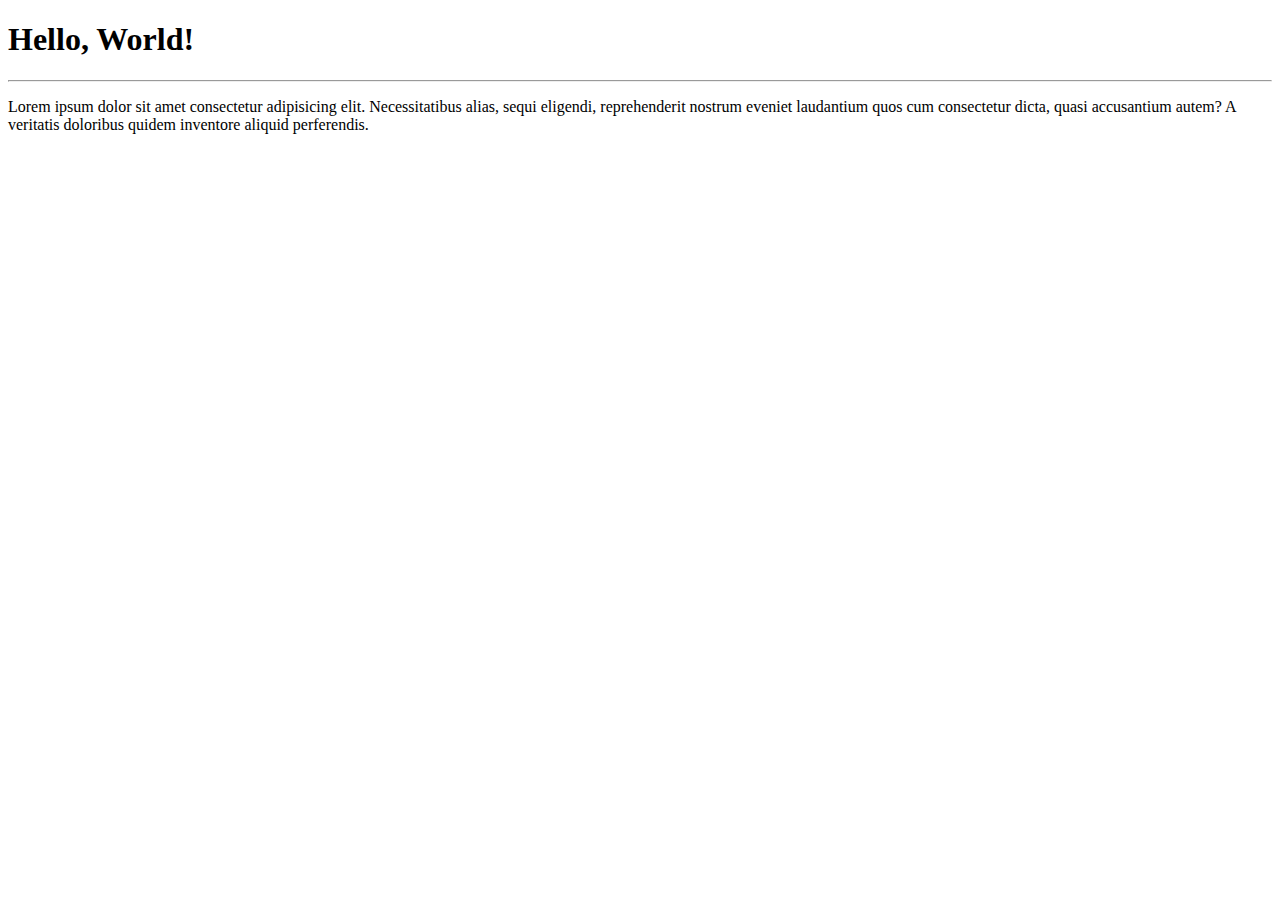
==== Site_exemplo/index.html @ 1f3eced8 "my_first_html" ====
<!DOCTYPE html>
<html lang="en">
<head>
    <meta charset="UTF-8">
    <meta http-equiv="X-UA-Compatible" content="IE=edge">
    <meta name="viewport" content="width=, initial-scale=1.0">
    <title>My first site</title>
</head>
<body>
    <h1>Hello, World!</h1>
    <hr>
    <p>Lorem ipsum dolor sit amet consectetur adipisicing elit. Necessitatibus alias, sequi eligendi, reprehenderit nostrum eveniet laudantium quos cum consectetur dicta, quasi accusantium autem? A veritatis doloribus quidem inventore aliquid perferendis.</p>
</body>
</html>
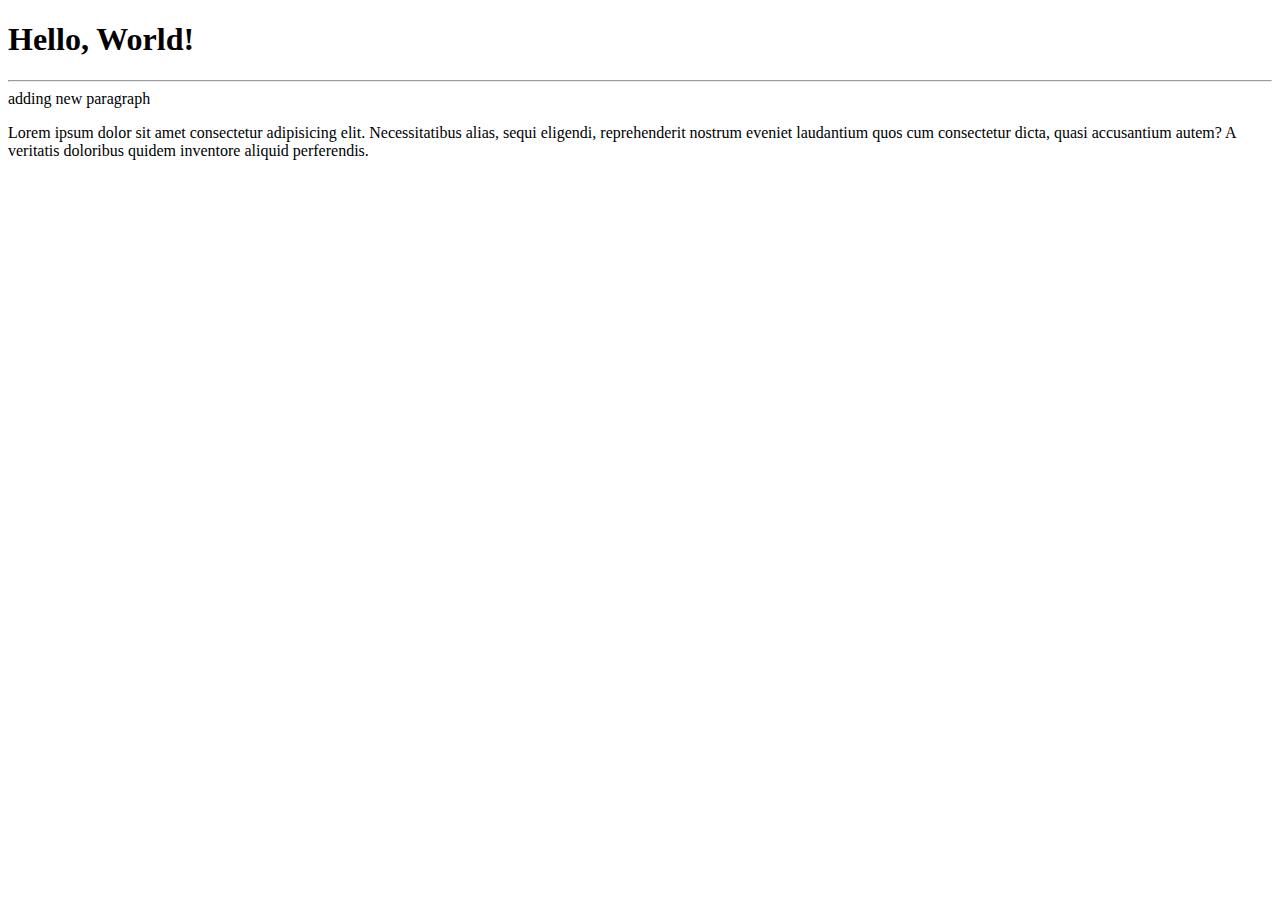
==== commit 23dfb22e: "Commit by phone" ====
--- a/Site_exemplo/index.html
+++ b/Site_exemplo/index.html
@@ -9,6 +9,7 @@
 <body>
     <h1>Hello, World!</h1>
     <hr>
+        adding new paragraph
     <p>Lorem ipsum dolor sit amet consectetur adipisicing elit. Necessitatibus alias, sequi eligendi, reprehenderit nostrum eveniet laudantium quos cum consectetur dicta, quasi accusantium autem? A veritatis doloribus quidem inventore aliquid perferendis.</p>
 </body>
 </html>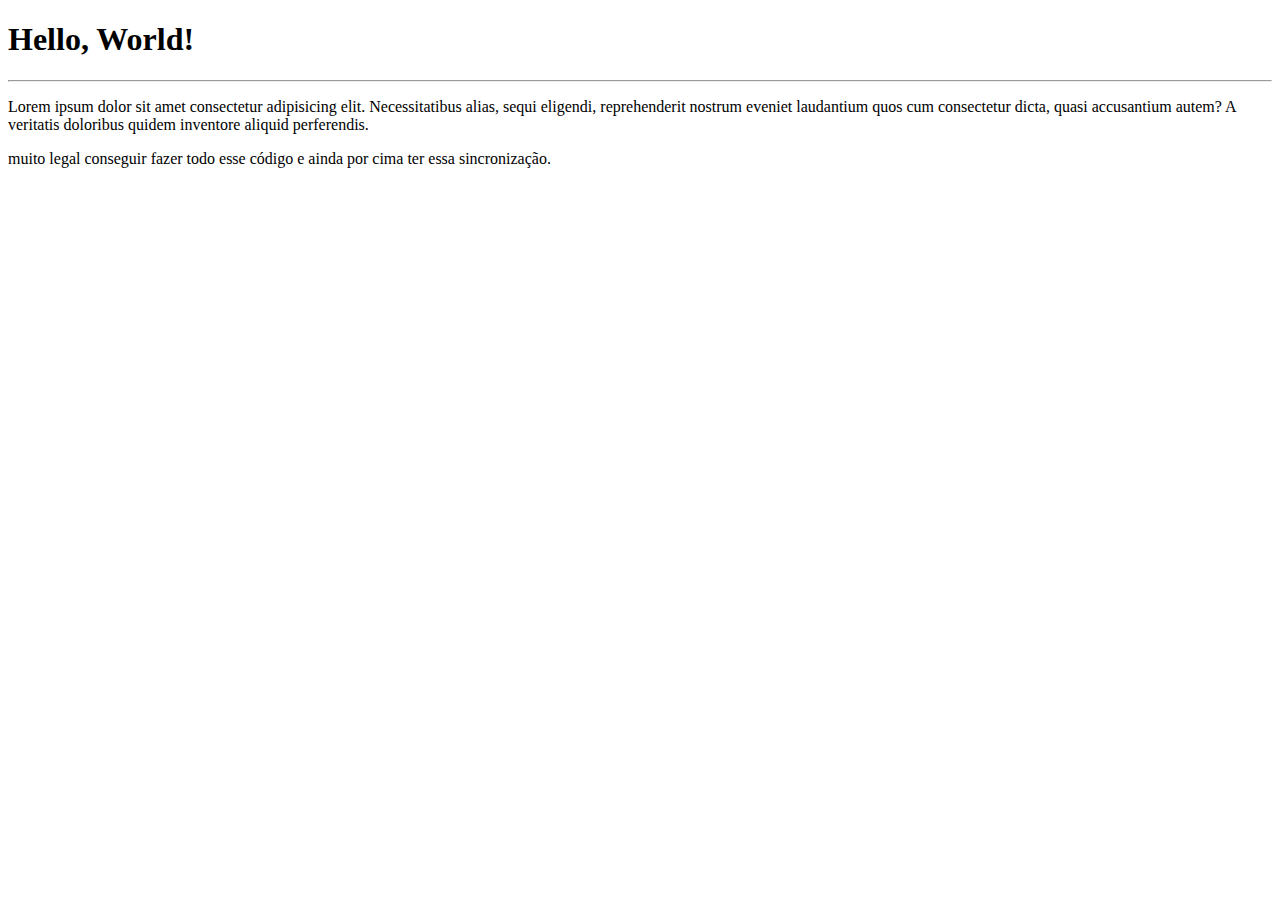
==== commit 1ff235a8: "by_myself" ====
--- a/Site_exemplo/index.html
+++ b/Site_exemplo/index.html
@@ -9,7 +9,7 @@
 <body>
     <h1>Hello, World!</h1>
     <hr>
-        adding new paragraph
     <p>Lorem ipsum dolor sit amet consectetur adipisicing elit. Necessitatibus alias, sequi eligendi, reprehenderit nostrum eveniet laudantium quos cum consectetur dicta, quasi accusantium autem? A veritatis doloribus quidem inventore aliquid perferendis.</p>
+    <p>muito legal conseguir fazer todo esse código e ainda por cima ter essa sincronização.</p>
 </body>
 </html>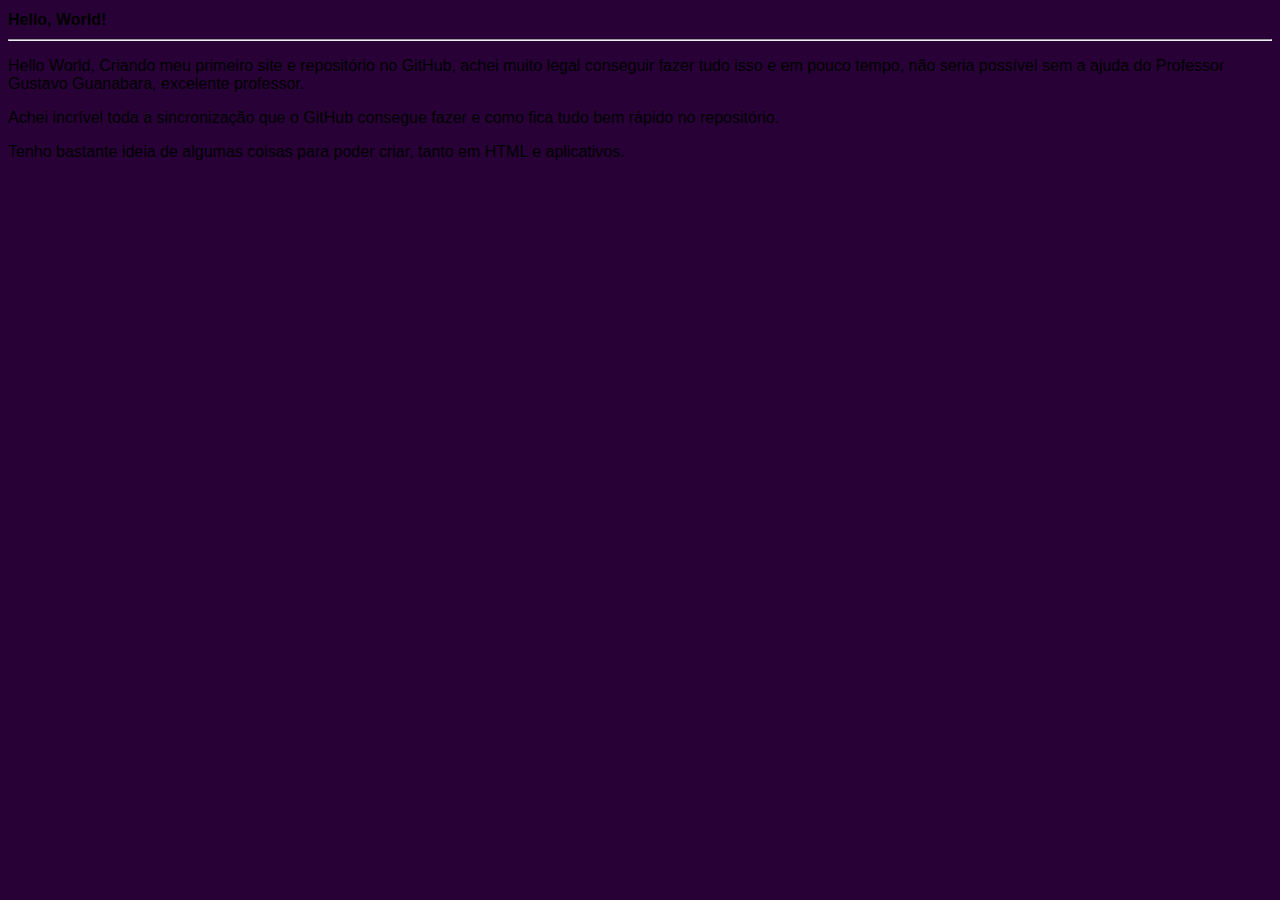
==== commit fad7ba18: "update" ====
--- a/Site_exemplo/index.html
+++ b/Site_exemplo/index.html
@@ -5,11 +5,14 @@
     <meta http-equiv="X-UA-Compatible" content="IE=edge">
     <meta name="viewport" content="width=, initial-scale=1.0">
     <title>My first site</title>
+    <link rel="stylesheet" href="style.css">
 </head>
 <body>
     <h1>Hello, World!</h1>
     <hr>
-    <p>Lorem ipsum dolor sit amet consectetur adipisicing elit. Necessitatibus alias, sequi eligendi, reprehenderit nostrum eveniet laudantium quos cum consectetur dicta, quasi accusantium autem? A veritatis doloribus quidem inventore aliquid perferendis.</p>
-    <p>muito legal conseguir fazer todo esse código e ainda por cima ter essa sincronização.</p>
+    <p>Hello World, 
+        Criando meu primeiro site e repositório no GitHub, achei muito legal conseguir fazer tudo isso e em pouco tempo, não seria possível sem a ajuda do Professor Gustavo Guanabara, excelente professor.</p>
+    <p>Achei incrível toda a sincronização que o GitHub consegue fazer e como fica tudo bem rápido no repositório.</p>
+    <p>Tenho bastante ideia de algumas coisas para poder criar, tanto em HTML e aplicativos.</p>
 </body>
 </html>--- a/Site_exemplo/style.css
+++ b/Site_exemplo/style.css
@@ -0,0 +1,15 @@
+*{
+    font-family: Arial, Helvetica, sans-serif;
+    font-size: 16px;
+
+}
+body{
+    background-color: rgb(40,01,55);
+}
+main{
+    background-color: white;
+    width: 500px;
+    margin: auto;
+    padding: 10px;
+    box-shadow: 3px 3px 5px rgba(0, 0, 0, 0.329);
+}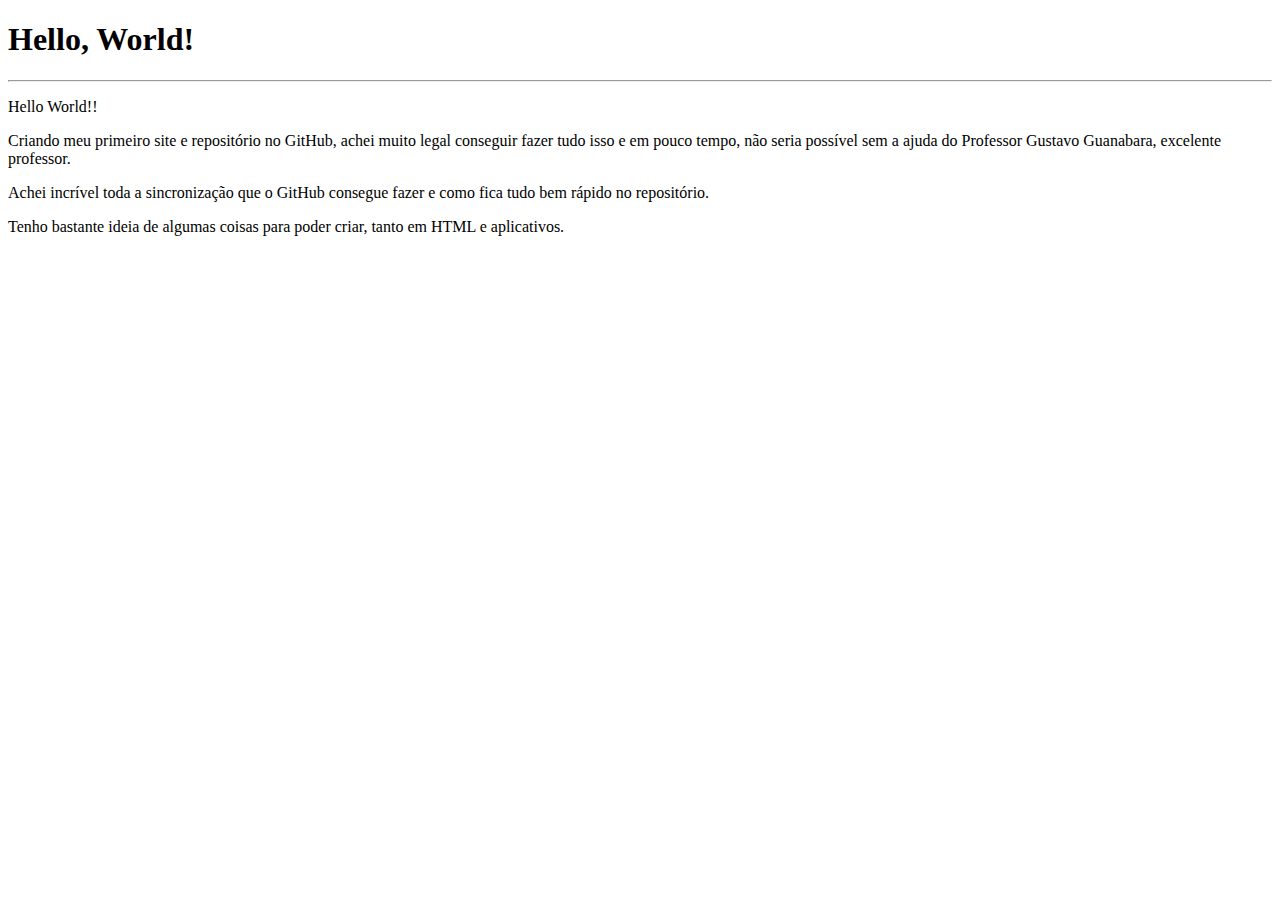
==== commit acfea1d0: "Update index.html" ====
--- a/Site_exemplo/index.html
+++ b/Site_exemplo/index.html
@@ -5,13 +5,13 @@
     <meta http-equiv="X-UA-Compatible" content="IE=edge">
     <meta name="viewport" content="width=, initial-scale=1.0">
     <title>My first site</title>
-    <link rel="stylesheet" href="style.css">
+    <link rel="stylesheet" href="estilos/style.css">
 </head>
 <body>
     <h1>Hello, World!</h1>
     <hr>
-    <p>Hello World, 
-        Criando meu primeiro site e repositório no GitHub, achei muito legal conseguir fazer tudo isso e em pouco tempo, não seria possível sem a ajuda do Professor Gustavo Guanabara, excelente professor.</p>
+    <p>Hello World!!</p>
+    <p>Criando meu primeiro site e repositório no GitHub, achei muito legal conseguir fazer tudo isso e em pouco tempo, não seria possível sem a ajuda do Professor Gustavo Guanabara, excelente professor.</p>
     <p>Achei incrível toda a sincronização que o GitHub consegue fazer e como fica tudo bem rápido no repositório.</p>
     <p>Tenho bastante ideia de algumas coisas para poder criar, tanto em HTML e aplicativos.</p>
 </body>
